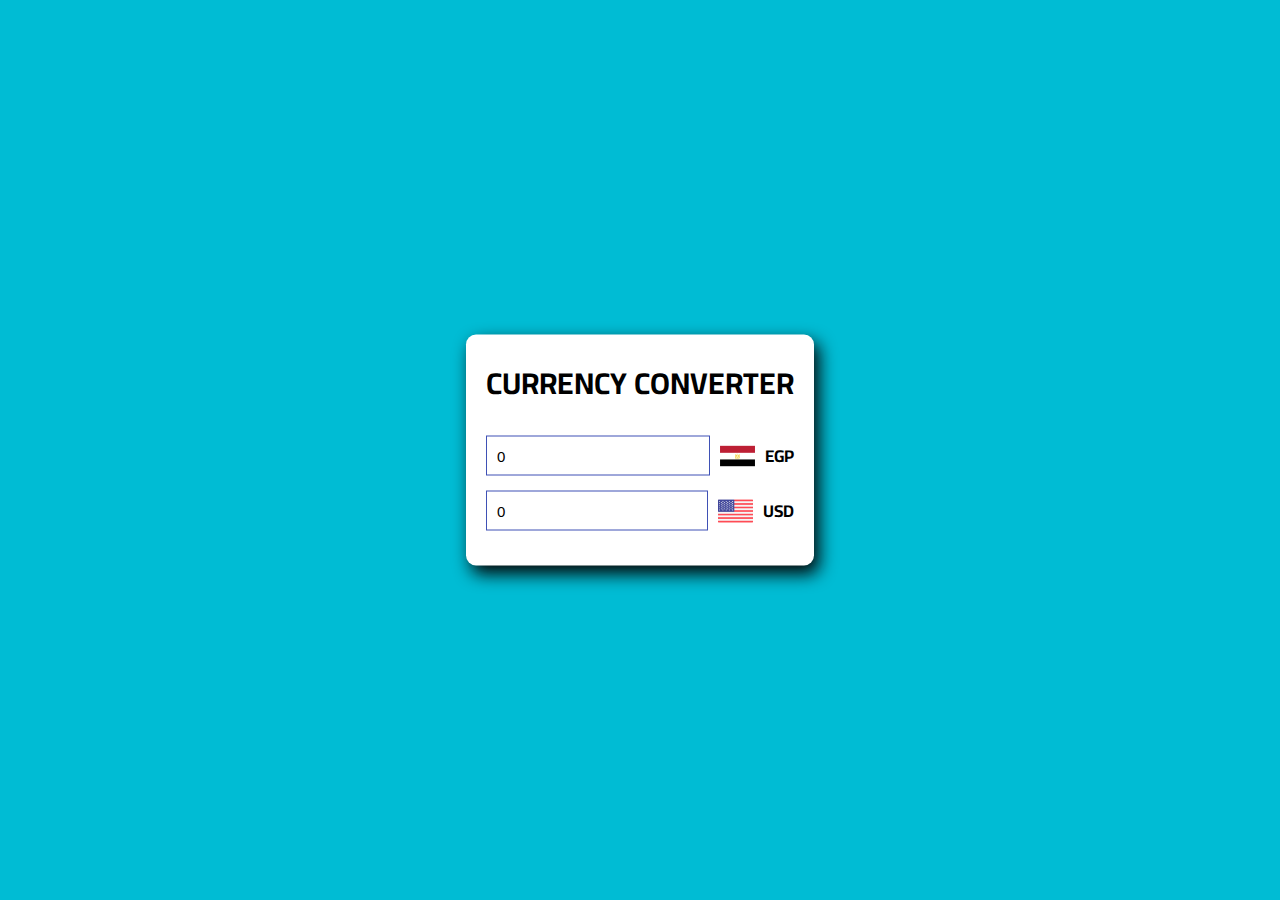
==== Currency Converter/index.html @ 921d444c "update files" ====
<!DOCTYPE html>
<html lang="en">
<head>
    <meta charset="UTF-8">
    <meta http-equiv="X-UA-Compatible" content="IE=edge">
    <meta name="viewport" content="width=device-width, initial-scale=1.0">
    <title>currency converter</title>
    <link rel="stylesheet" href="style.css">
    <link rel="preconnect" href="https://fonts.googleapis.com">
    <link rel="preconnect" href="https://fonts.gstatic.com" crossorigin>
    <link href="https://fonts.googleapis.com/css2?family=Cairo:wght@300;400;700&display=swap" rel="stylesheet">
</head>
<body>
    <div class="box">
        <h1>currency converter</h1>
        <form action="">
            <div class="in">
                <input id ="a" type="number" min="0" value="0" onchange="convert(document.getElementById('a').value,1)">
                <div class="info">
                    <img src="eg.png" alt="EGP">
                    <span>EGP</span>
                </div>
            </div>

            <div class="in">
                <input id ="b" type="number" min="0" value="0" onchange="convert(document.getElementById('b').value,2)">
                <div class="info">
                    <img src="us.png" alt="USD">
                    <span>USD</span>
                </div>
            </div>

        </form>
    </div>
    <script src="main.js"></script>
</body>
</html>
---- Currency Converter/style.css ----
* {
    padding: 0;
    margin: 0;
    box-sizing: border-box;
}

body {
    font-family: 'Cairo', sans-serif;
    background-color: #00bcd4;
}

.box {
    width: fit-content;
    padding: 20px;
    background-color: #fff;
    border-radius: 10px;
    position: absolute;
    top: 50%;
    left: 50%;
    transform: translate(-50%, -50%);
    box-shadow: 5px 8px 17px #050505;
    -webkit-border-radius: 10px;
    -moz-border-radius: 10px;
    -ms-border-radius: 10px;
    -o-border-radius: 10px;
    -webkit-transform: translate(-50%, -50%);
    -moz-transform: translate(-50%, -50%);
    -ms-transform: translate(-50%, -50%);
    -o-transform: translate(-50%, -50%);
}

.box h1 {
    text-transform: uppercase;
    font-size: 30px;
    margin-bottom: 25px;
}

.box form .in {
    margin-bottom: 15px;
    display: flex;
    align-items: center;
}

.box form .in input {
    flex: 1;
    height: 40px;
    padding: 10px;
    font-size: 15px;
    border: 1px solid #3f51b5;
}

.box form .in input:focus {
    outline: none;
}

.box form .in .info {
    margin-left: 10px;
    display: flex;
    align-items: center;
}

.box form .in .info img {
    width: 35px;
}

.box form .in .info span {
    font-weight: bold;
    font-size: 17px;
    margin-left: 10px;
}
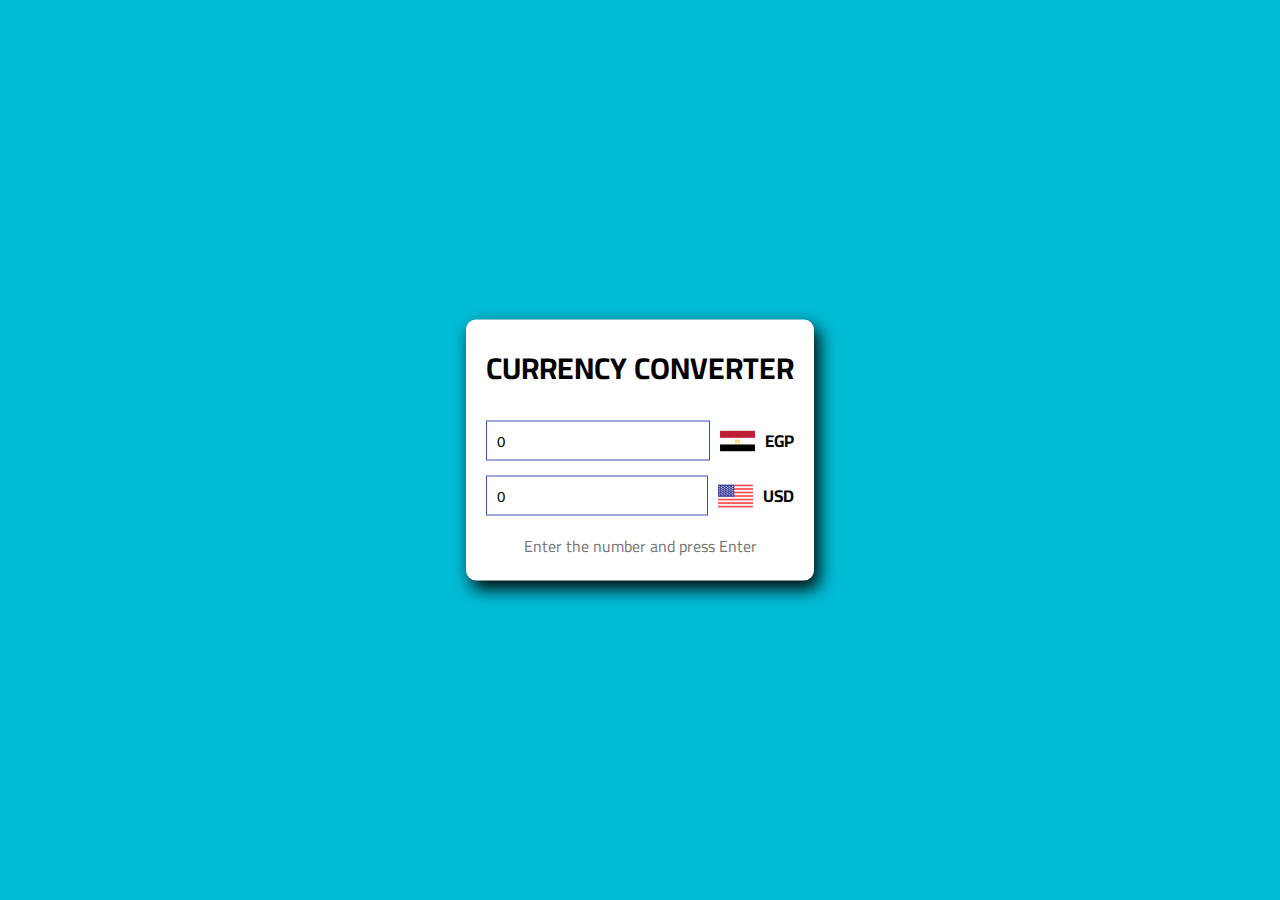
==== commit 71d68c03: "add files" ====
--- a/Currency Converter/index.html
+++ b/Currency Converter/index.html
@@ -15,7 +15,7 @@
         <h1>currency converter</h1>
         <form action="">
             <div class="in">
-                <input id ="a" type="number" min="0" value="0" onchange="convert(document.getElementById('a').value,1)">
+                <input id ="a" type="number" min="0" value="0" onkeypress="convert(document.getElementById('a').value,1)">
                 <div class="info">
                     <img src="eg.png" alt="EGP">
                     <span>EGP</span>
@@ -23,7 +23,7 @@
             </div>
 
             <div class="in">
-                <input id ="b" type="number" min="0" value="0" onchange="convert(document.getElementById('b').value,2)">
+                <input id ="b" type="number" min="0" value="0" onkeypress="convert(document.getElementById('b').value,2)">
                 <div class="info">
                     <img src="us.png" alt="USD">
                     <span>USD</span>
@@ -31,6 +31,7 @@
             </div>
 
         </form>
+        <span class="message">Enter the number and press Enter</span>
     </div>
     <script src="main.js"></script>
 </body>
--- a/Currency Converter/style.css
+++ b/Currency Converter/style.css
@@ -68,3 +68,9 @@
     font-size: 17px;
     margin-left: 10px;
 }
+
+.box .message {
+    text-align: center;
+    display: block;
+    color: #777;
+}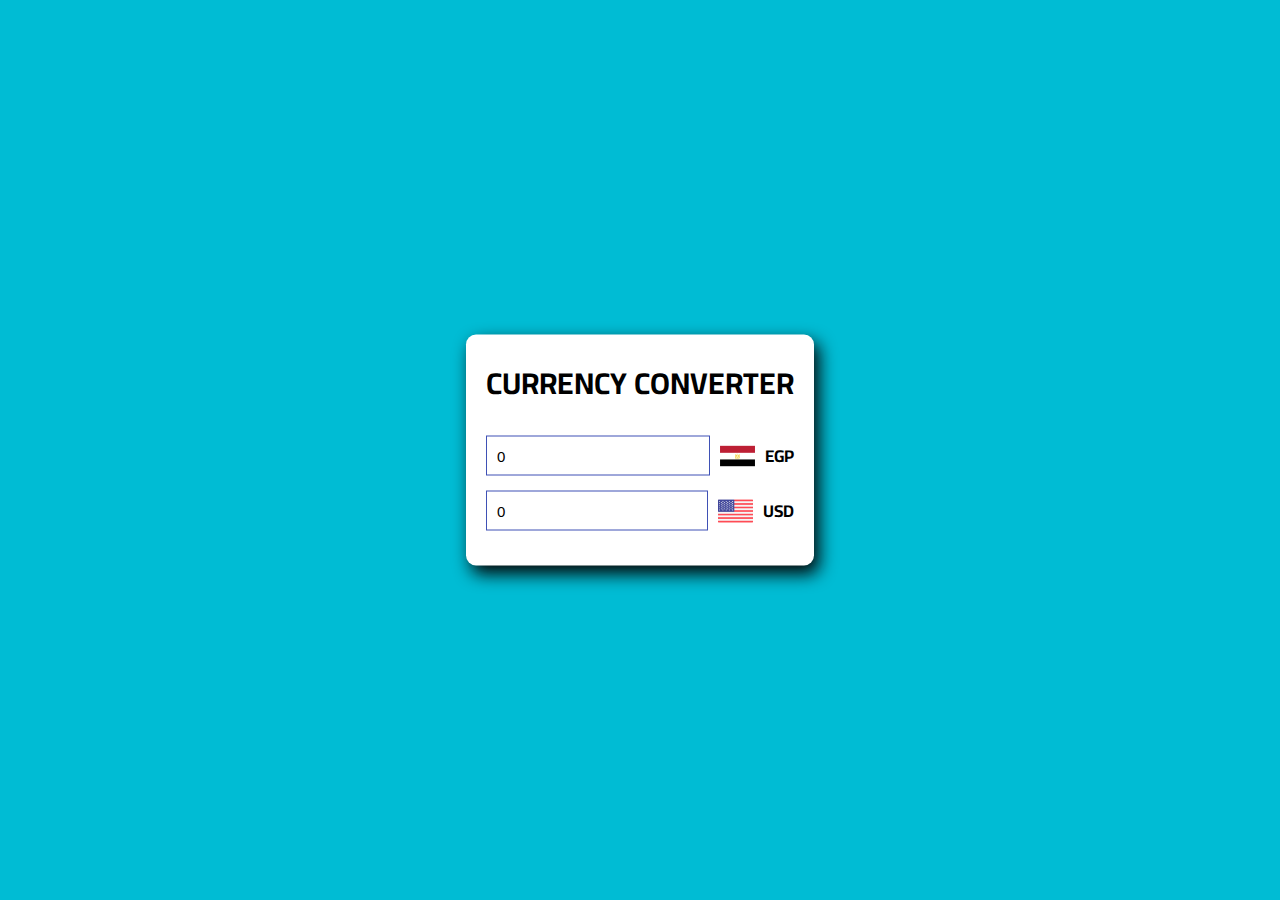
==== commit 06350b36: "update files" ====
--- a/Currency Converter/index.html
+++ b/Currency Converter/index.html
@@ -15,7 +15,7 @@
         <h1>currency converter</h1>
         <form action="">
             <div class="in">
-                <input id ="a" type="number" min="0" value="0" onkeypress="convert(document.getElementById('a').value,1)">
+                <input id ="a" type="number" min="0" value="0" onchange="convert(document.getElementById('a').value,1)">
                 <div class="info">
                     <img src="eg.png" alt="EGP">
                     <span>EGP</span>
@@ -23,7 +23,7 @@
             </div>
 
             <div class="in">
-                <input id ="b" type="number" min="0" value="0" onkeypress="convert(document.getElementById('b').value,2)">
+                <input id ="b" type="number" min="0" value="0" onchange="convert(document.getElementById('b').value,2)">
                 <div class="info">
                     <img src="us.png" alt="USD">
                     <span>USD</span>
@@ -31,7 +31,6 @@
             </div>
 
         </form>
-        <span class="message">Enter the number and press Enter</span>
     </div>
     <script src="main.js"></script>
 </body>
--- a/Currency Converter/style.css
+++ b/Currency Converter/style.css
@@ -68,9 +68,3 @@
     font-size: 17px;
     margin-left: 10px;
 }
-
-.box .message {
-    text-align: center;
-    display: block;
-    color: #777;
-}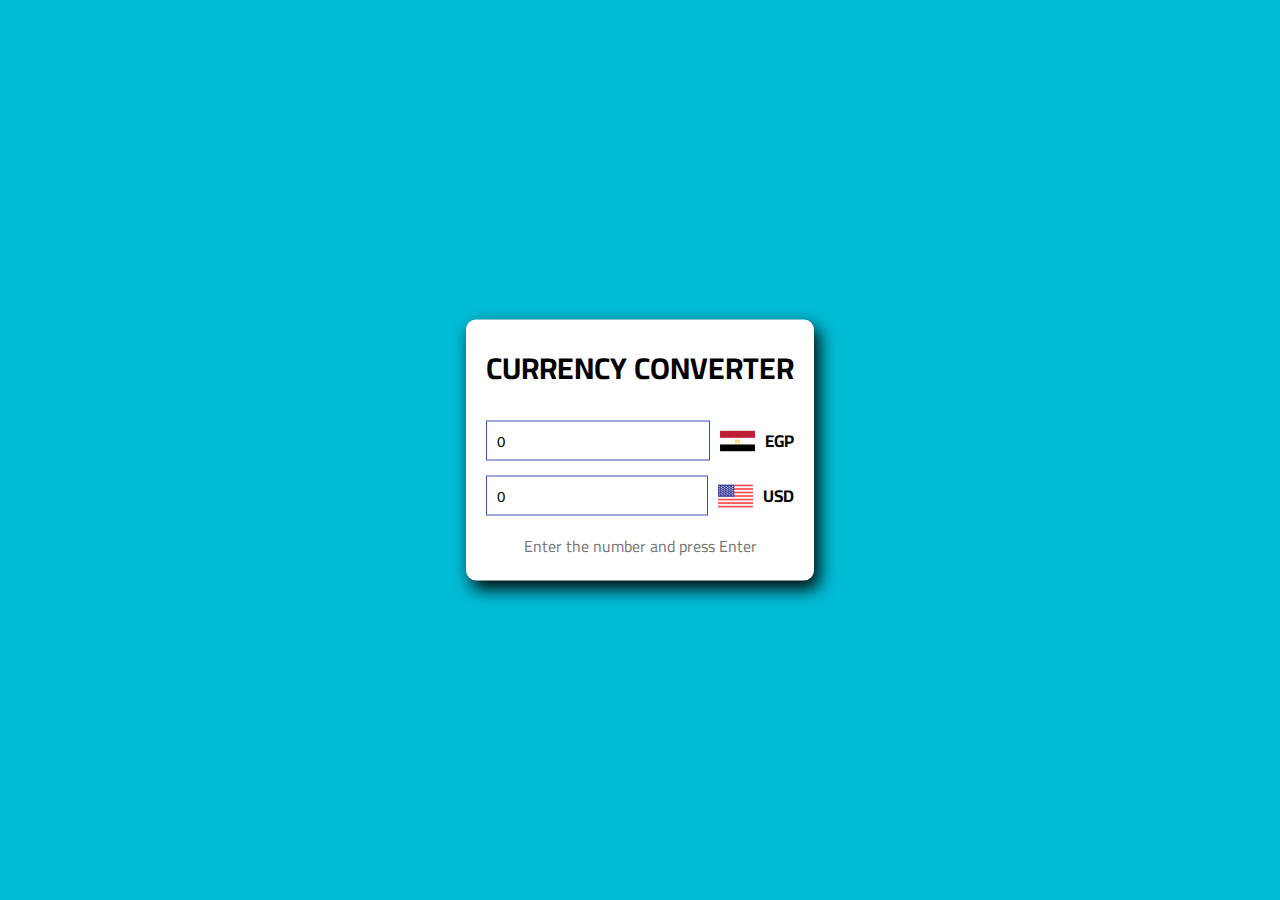
==== commit 641e653a: "update files" ====
--- a/Currency Converter/index.html
+++ b/Currency Converter/index.html
@@ -29,8 +29,8 @@
                     <span>USD</span>
                 </div>
             </div>
-
         </form>
+        <span class="message">Enter the number and press Enter</span>
     </div>
     <script src="main.js"></script>
 </body>
--- a/Currency Converter/style.css
+++ b/Currency Converter/style.css
@@ -68,3 +68,9 @@
     font-size: 17px;
     margin-left: 10px;
 }
+
+.box .message {
+    text-align: center;
+    display: block;
+    color: #777;
+}